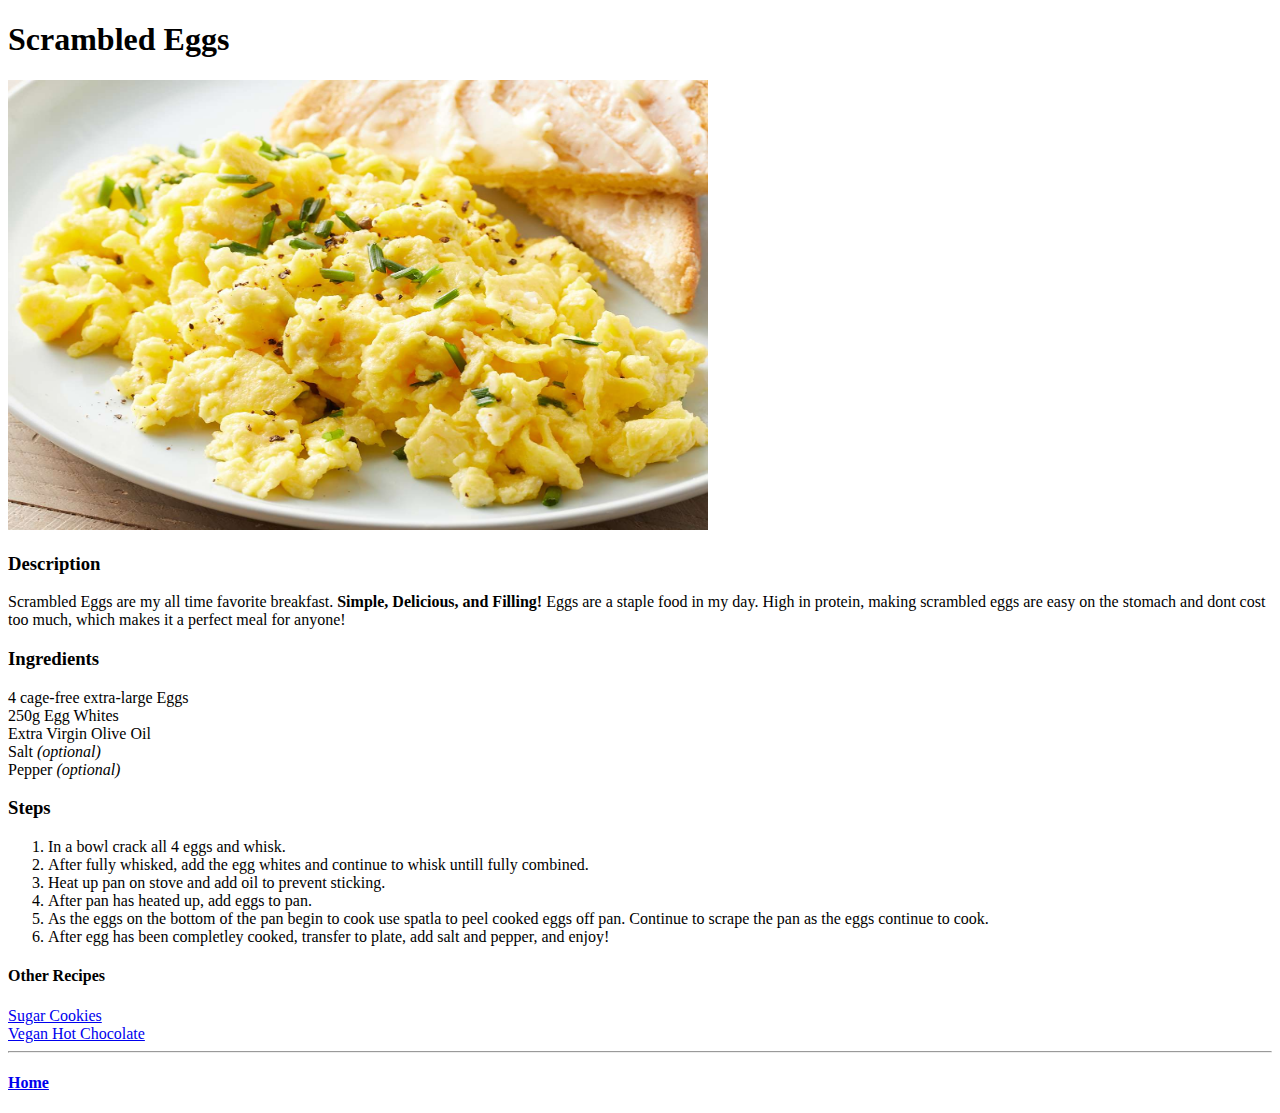
==== recipes/Scrambleseggs.html @ 2b0cfa33 "odin-recipes" ====
<!DOCTYPE html>
<html lang="en">
<head>
    <meta charset="UTF-8">
    <meta name="viewport" content="width=device-width, initial-scale=1.0">
    <title>Scrambled Eggs</title>
</head>
<body>
    <h1>Scrambled Eggs</h1>
    <img src="./images/eggs.jpeg" width="700" height="450">
    <h3>Description</h3>
    <p>Scrambled Eggs are my all time favorite breakfast. <strong>Simple, Delicious, and Filling!</strong> Eggs are a staple food in my day. High in protein, making scrambled eggs are easy on the stomach and dont cost too much, which makes it a perfect meal for anyone!</p>
    <h3>Ingredients</h3>
    <uo>
        <li>4 cage-free extra-large Eggs</li>
        <li>250g Egg Whites</li>
        <li>Extra Virgin Olive Oil</li>
        <li>Salt <em>(optional)</em></li>
        <li>Pepper <em>(optional)</em></li>
    </uo>
    <h3>Steps</h3>
    <ol>
        <li>In a bowl crack all 4 eggs and whisk.</li>
        <li>After fully whisked, add the egg whites and continue to whisk untill fully combined.</li>
        <li>Heat up pan on stove and add oil to prevent sticking.</li>
        <li>After pan has heated up, add eggs to pan.</li>
        <li>As the eggs on the bottom of the pan begin to cook use spatla to peel cooked eggs off pan. Continue to scrape the pan as the eggs continue to cook.</li>
        <li>After egg has been completley cooked, transfer to plate, add salt and pepper, and enjoy!</li>
    </ol>
    <h4>Other Recipes</h4>
   <uo>
    <li><a href="Sugarcookie.html">Sugar Cookies</a></li>
    <li><a href="Vegan_Hot_Chocolate.html">Vegan Hot Chocolate</a></li>
    </uo>
    <hr>
    <h4><a href="../index.html">Home</a></h4>
</body>
</html>
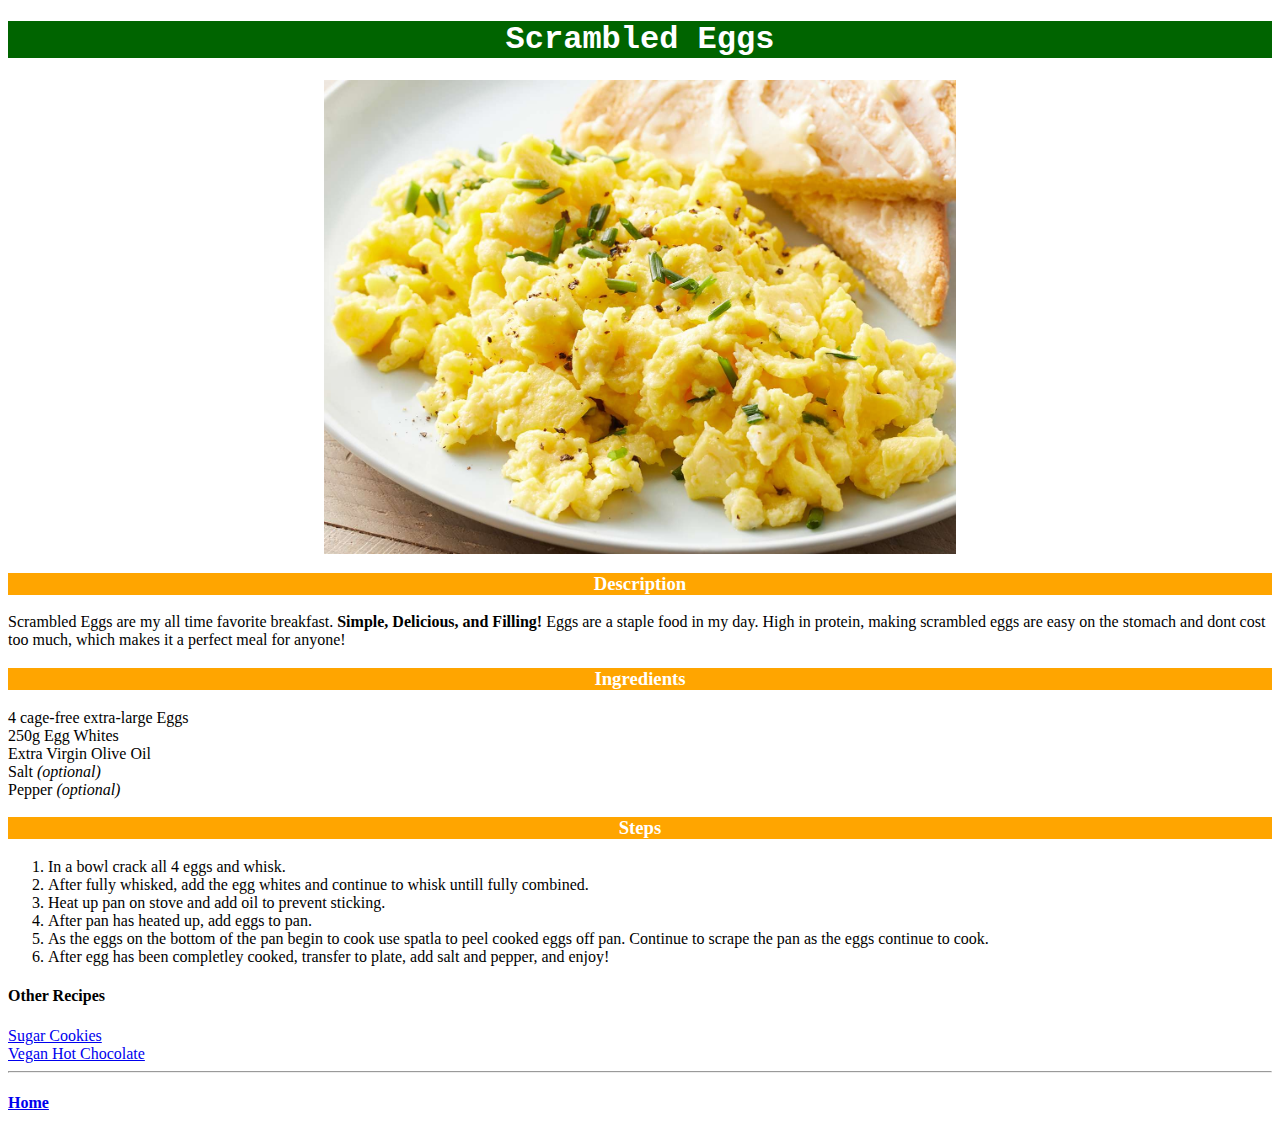
==== commit e858d835: "Part 1: CSS styling on text and images." ====
--- a/recipes/Scrambleseggs.html
+++ b/recipes/Scrambleseggs.html
@@ -4,6 +4,7 @@
     <meta charset="UTF-8">
     <meta name="viewport" content="width=device-width, initial-scale=1.0">
     <title>Scrambled Eggs</title>
+    <link rel="stylesheet" href="../styles.css" />
 </head>
 <body>
     <h1>Scrambled Eggs</h1>
--- a/styles.css
+++ b/styles.css
@@ -0,0 +1,19 @@
+h1{
+    color: white;
+    background-color: darkgreen;
+    text-align: center;
+    font-family: 'Courier New', Courier, monospace;
+}
+h3{
+    background-color:orange;
+    border: none;
+    color: white;
+    text-align: center;
+}
+img {
+    display: block;
+  margin-left: auto;
+  margin-right: auto;
+  width: 50%;
+  height: auto;
+}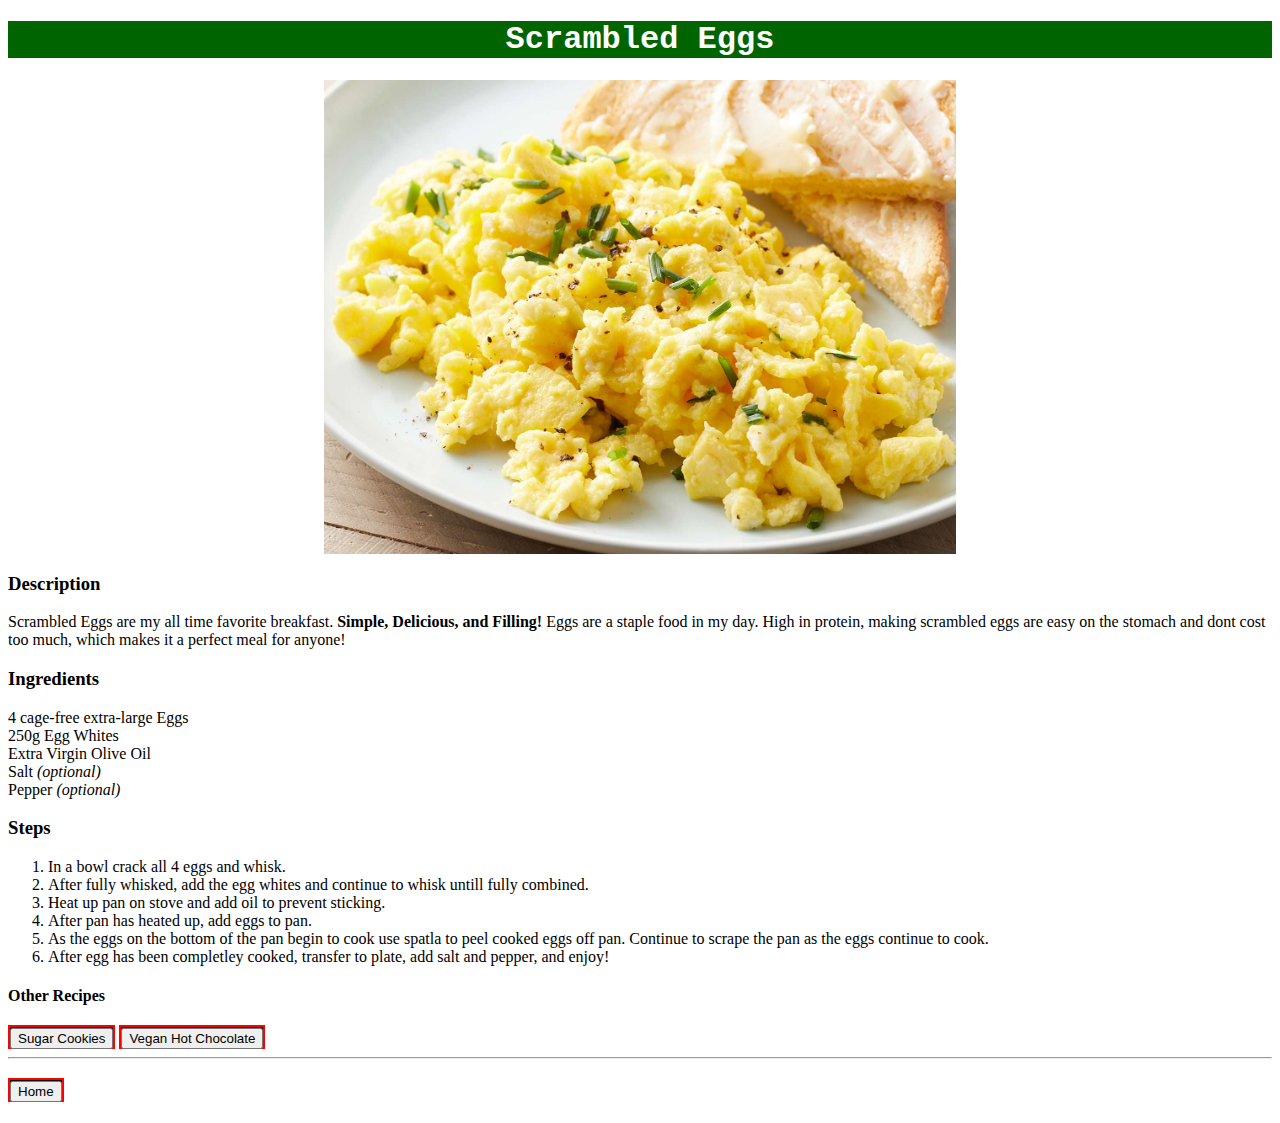
==== commit b93cb3de: "Some new CSS additions. Added a button" ====
--- a/recipes/Scrambleseggs.html
+++ b/recipes/Scrambleseggs.html
@@ -29,11 +29,9 @@
         <li>After egg has been completley cooked, transfer to plate, add salt and pepper, and enjoy!</li>
     </ol>
     <h4>Other Recipes</h4>
-   <uo>
-    <li><a href="Sugarcookie.html">Sugar Cookies</a></li>
-    <li><a href="Vegan_Hot_Chocolate.html">Vegan Hot Chocolate</a></li>
-    </uo>
+    <a class="button" href="Sugarcookie.html"><button>Sugar Cookies</button></a>
+    <a class="button" href="Vegan_Hot_Chocolate.html"><button>Vegan Hot Chocolate</button></a>
     <hr>
-    <h4><a href="../index.html">Home</a></h4>
+    <h4><a class="button" href="../index.html"><button>Home</button></a></h4>
 </body>
 </html>--- a/styles.css
+++ b/styles.css
@@ -4,11 +4,14 @@
     text-align: center;
     font-family: 'Courier New', Courier, monospace;
 }
-h3{
-    background-color:orange;
-    border: none;
-    color: white;
-    text-align: center;
+.button{
+    background-color:black;
+    text-emphasis-color: white;
+    font-size: large;
+    text-align: center;  
+    border: 2px solid red;  
+    width: auto;  
+    height: auto;  
 }
 img {
     display: block;
